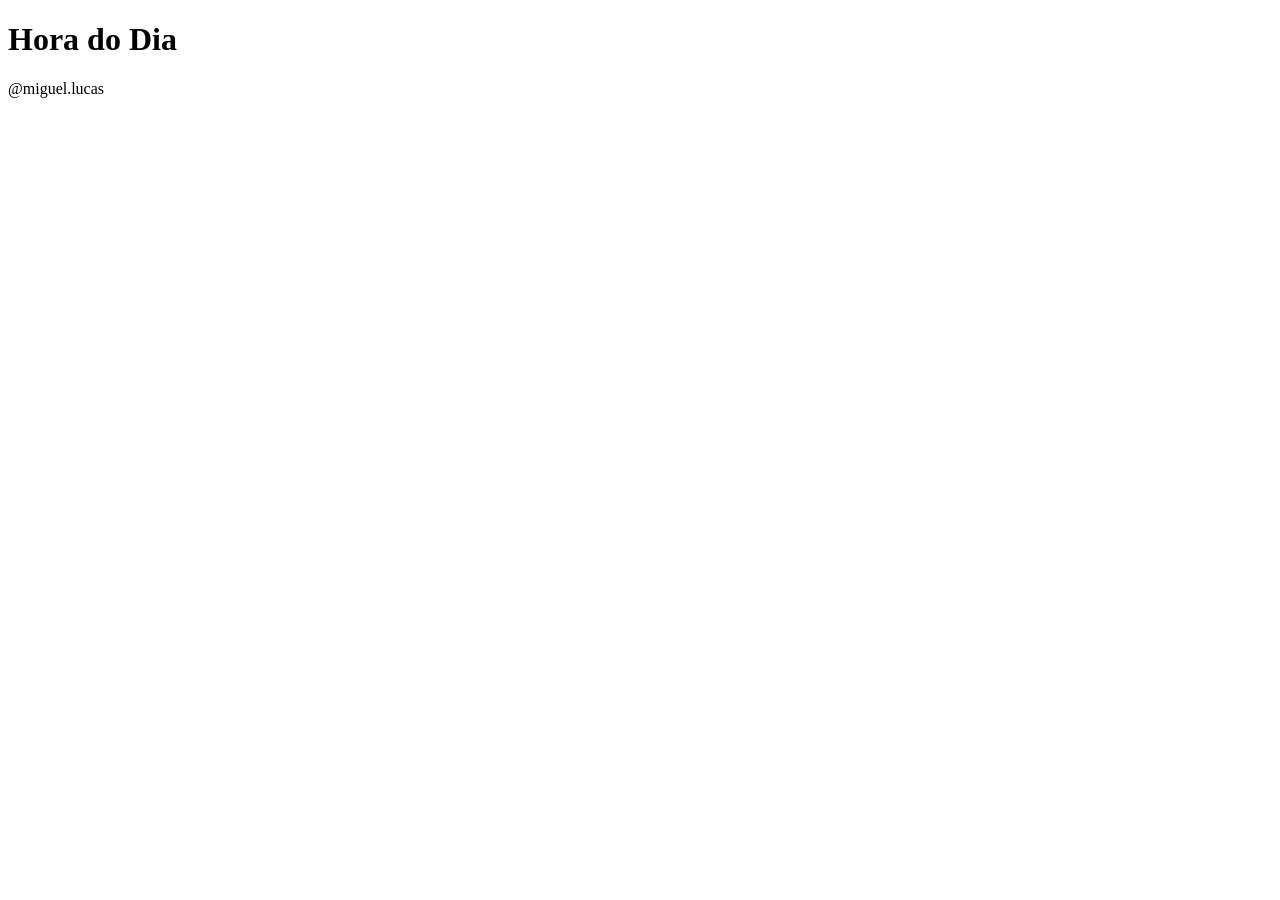
==== exercicios/ativi001/index.html @ 156e494f "inicio do exercicio" ====
<!DOCTYPE html>
<html lang="pt-br">
<head>
    <meta charset="UTF-8">
    <meta name="viewport" content="width=device-width, initial-scale=1.0">
    <title>Hora do Dia</title>
    <link rel="stylesheet" href="style.css">
</head>
<body>
    <head>
        <h1>Hora do Dia</h1>
    </head>

    <section>
        <div id="msgprincipal">

        </div>
        <div id="foto">

        </div>

    </section>

    <footer>@miguel.lucas</footer>
    
    <link rel="stylesheet" href="script.js">
</body>
</html>
---- exercicios/ativi001/style.css ----
:root {
    --cormanha: #f9eb9d;
    --cortarde: #f69d38dd;
    --cornoite: #1a0241dd;
    --corcaixa: white;

}
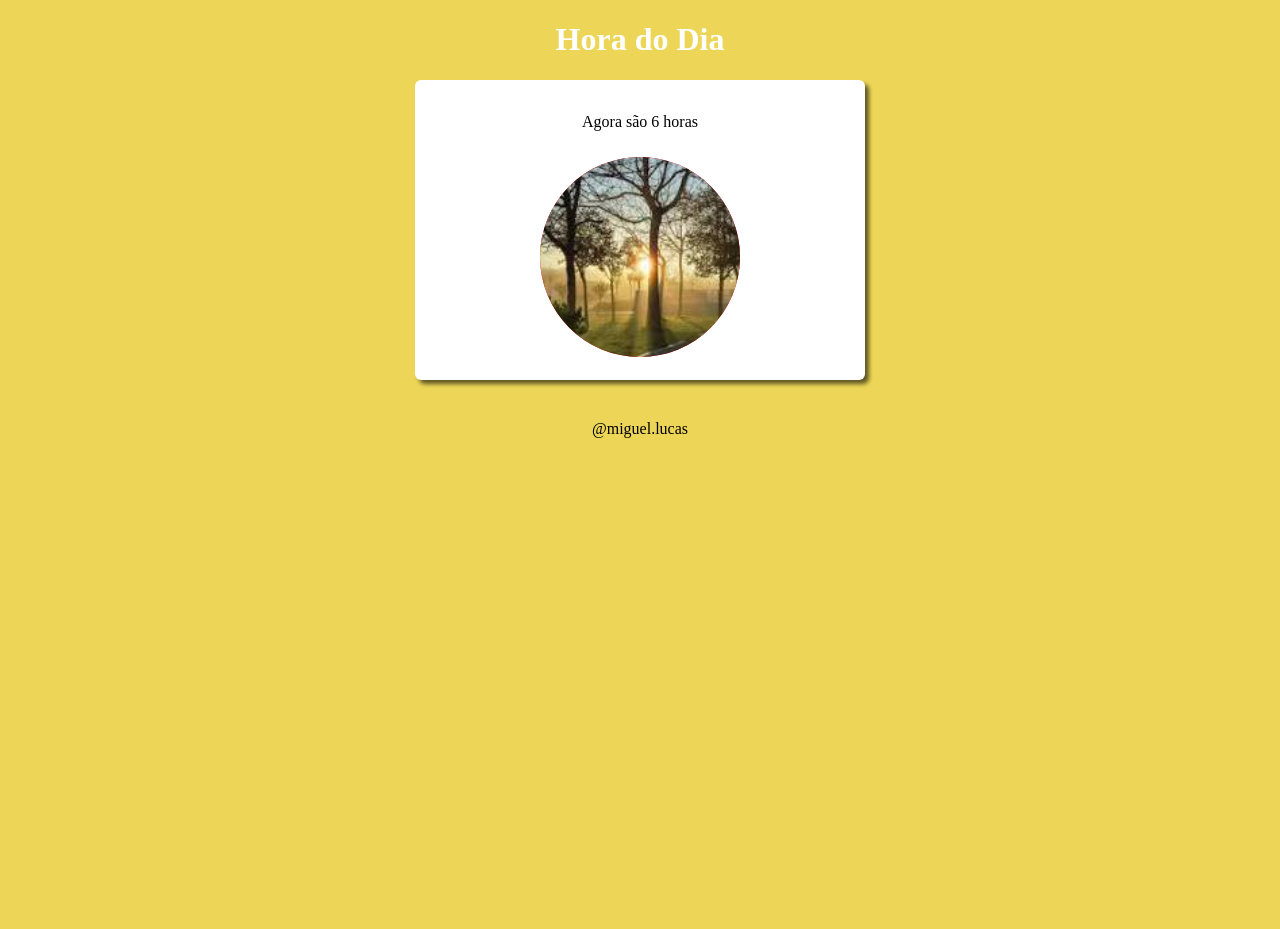
==== commit b9e3bbfb: "Atividade que muda de cor de acordo com a hora do dia com JS" ====
--- a/exercicios/ativi001/index.html
+++ b/exercicios/ativi001/index.html
@@ -6,23 +6,25 @@
     <title>Hora do Dia</title>
     <link rel="stylesheet" href="style.css">
 </head>
-<body>
-    <head>
+<body onload="horas()">
+    <header>
         <h1>Hora do Dia</h1>
-    </head>
+    </header>
 
     <section>
         <div id="msgprincipal">
+            <p></p>
+        <div id="foto">
+            <img src="manha.jfif" alt="">
+        </div>
 
         </div>
-        <div id="foto">
-
-        </div>
-
+        
     </section>
 
     <footer>@miguel.lucas</footer>
-    
-    <link rel="stylesheet" href="script.js">
+
+    <script src="script.js"></script>
+
 </body>
 </html>
--- a/exercicios/ativi001/style.css
+++ b/exercicios/ativi001/style.css
@@ -1,8 +1,58 @@
 :root {
-    --cormanha: #f9eb9d;
-    --cortarde: #f69d38dd;
+    --cormanha: #edd657;
+    --cortarde: #de7c0cdd;
     --cornoite: #1a0241dd;
     --corcaixa: white;
-
 }
 
+body {
+    background: var(--cormanha);
+    min-height: 100vh;
+}
+
+h1 {
+    color: var(--corcaixa);
+}
+
+header {
+    text-align: center;
+}
+
+#msgprincipal {
+    background-color: var(--corcaixa);
+    margin: auto;
+    width: 450px;
+    height: 300px;
+    display: flex;
+    justify-content: center;
+    align-items: center;
+    border-radius: 6px;
+    box-shadow: 4px 4px 4px rgba(0, 0, 0, 0.6);
+    text-align: center;
+    flex-direction: column;
+}
+
+#foto {
+    background-color: red;
+    height: 200px;
+    width: 200px;
+    align-items: center;
+    border-radius: 50%;
+    margin-top: 10px;
+}
+
+#foto img {
+    width: 200px;
+    height: 200px;
+    border-radius: 50%;
+    object-fit: cover;
+}
+
+footer {
+    padding-top: 40px;
+    text-align: center;
+}
+
+p {
+    margin-top: 10px;
+}
